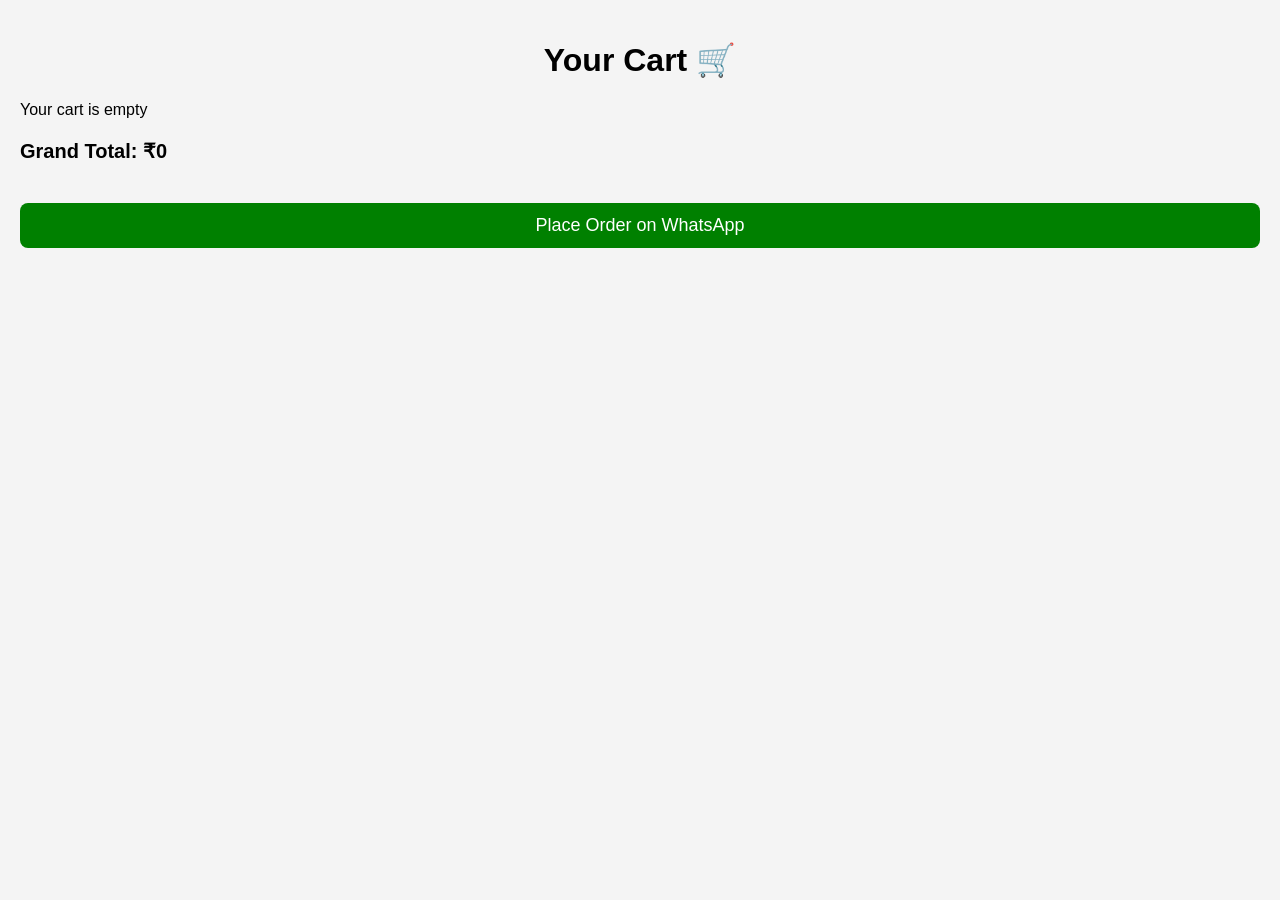
==== cart.html @ ebd8536b "Create cart.html" ====
<!DOCTYPE html>
<html>
<head>
    <title>Cart - Foodie Hub</title>
    <meta name="viewport" content="width=device-width, initial-scale=1.0">
    <style>
        body{
            font-family: Arial;
            margin:0;
            background:#f4f4f4;
            padding:20px;
        }
        h1{
            text-align:center;
        }
        .item{
            background:white;
            padding:15px;
            margin:10px 0;
            border-radius:8px;
        }
        .total{
            font-size:20px;
            font-weight:bold;
            margin-top:20px;
        }
        button{
            padding:12px;
            width:100%;
            font-size:18px;
            background:green;
            color:white;
            border:none;
            border-radius:8px;
            margin-top:20px;
        }
    </style>
</head>

<body>

<h1>Your Cart 🛒</h1>

<div id="cartItems"></div>

<p class="total">Grand Total: ₹<span id="grandTotal">0</span></p>

<button onclick="sendWhatsApp()">Place Order on WhatsApp</button>

<script>
let cart = JSON.parse(localStorage.getItem("cart")) || [];
let container = document.getElementById("cartItems");
let grandTotal = 0;

if(cart.length === 0){
    container.innerHTML = "<p>Your cart is empty</p>";
}else{
    cart.forEach(item => {
        let itemTotal = item.price * item.quantity;
        grandTotal += itemTotal;

        container.innerHTML += `
            <div class="item">
                <h3>${item.name}</h3>
                <p>Price: ₹${item.price}</p>
                <p>Quantity: ${item.quantity}</p>
                <p>Total: ₹${itemTotal}</p>
            </div>
        `;
    });
}

document.getElementById("grandTotal").innerText = grandTotal;

function sendWhatsApp(){
    let message = "🛒 *Foodie Hub Order* %0A%0A";

    cart.forEach(item => {
        message += item.name + " x " + item.quantity + " = ₹" + (item.price * item.quantity) + "%0A";
    });

    message += "%0A*Grand Total:* ₹" + grandTotal;

    window.open("https://wa.me/919363734907?text=" + message, "_blank");
}
</script>

</body>
</html>
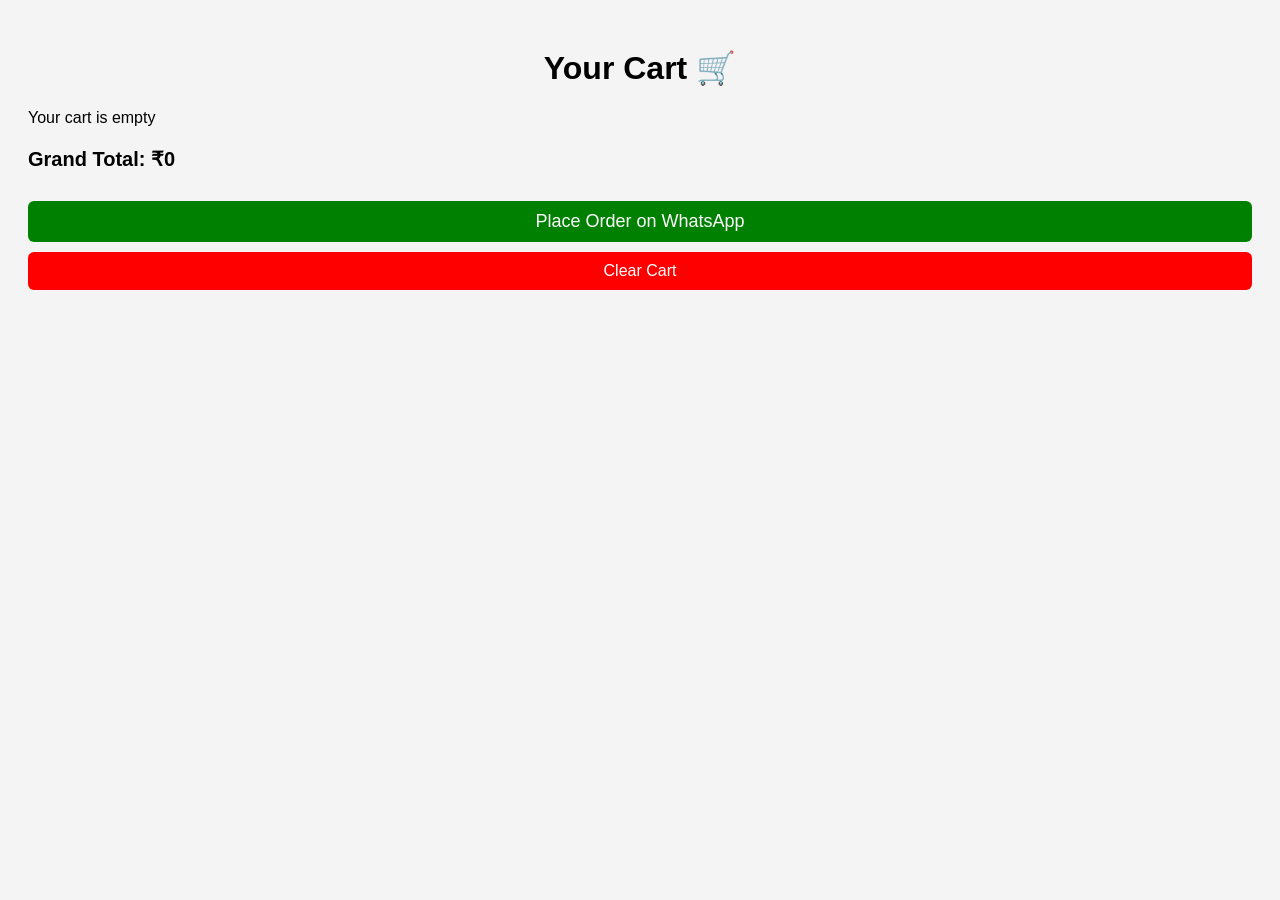
==== commit e2d7b512: "Update cart.html" ====
--- a/cart.html
+++ b/cart.html
@@ -6,7 +6,6 @@
     <style>
         body{
             font-family: Arial;
-            margin:0;
             background:#f4f4f4;
             padding:20px;
         }
@@ -25,14 +24,27 @@
             margin-top:20px;
         }
         button{
-            padding:12px;
+            padding:10px;
+            font-size:16px;
+            border:none;
+            border-radius:6px;
+            cursor:pointer;
+            margin-top:10px;
+        }
+        .orderBtn{
             width:100%;
-            font-size:18px;
             background:green;
             color:white;
-            border:none;
-            border-radius:8px;
-            margin-top:20px;
+            font-size:18px;
+        }
+        .clearBtn{
+            width:100%;
+            background:red;
+            color:white;
+        }
+        .removeBtn{
+            background:orange;
+            color:white;
         }
     </style>
 </head>
@@ -45,17 +57,25 @@
 
 <p class="total">Grand Total: ₹<span id="grandTotal">0</span></p>
 
-<button onclick="sendWhatsApp()">Place Order on WhatsApp</button>
+<button class="orderBtn" onclick="sendWhatsApp()">Place Order on WhatsApp</button>
+<button class="clearBtn" onclick="clearCart()">Clear Cart</button>
 
 <script>
 let cart = JSON.parse(localStorage.getItem("cart")) || [];
 let container = document.getElementById("cartItems");
 let grandTotal = 0;
 
-if(cart.length === 0){
-    container.innerHTML = "<p>Your cart is empty</p>";
-}else{
-    cart.forEach(item => {
+function displayCart(){
+    container.innerHTML = "";
+    grandTotal = 0;
+
+    if(cart.length === 0){
+        container.innerHTML = "<p>Your cart is empty</p>";
+        document.getElementById("grandTotal").innerText = 0;
+        return;
+    }
+
+    cart.forEach((item, index) => {
         let itemTotal = item.price * item.quantity;
         grandTotal += itemTotal;
 
@@ -65,14 +85,32 @@
                 <p>Price: ₹${item.price}</p>
                 <p>Quantity: ${item.quantity}</p>
                 <p>Total: ₹${itemTotal}</p>
+                <button class="removeBtn" onclick="removeItem(${index})">Remove</button>
             </div>
         `;
     });
+
+    document.getElementById("grandTotal").innerText = grandTotal;
 }
 
-document.getElementById("grandTotal").innerText = grandTotal;
+function removeItem(index){
+    cart.splice(index,1);
+    localStorage.setItem("cart", JSON.stringify(cart));
+    displayCart();
+}
+
+function clearCart(){
+    localStorage.removeItem("cart");
+    cart = [];
+    displayCart();
+}
 
 function sendWhatsApp(){
+    if(cart.length === 0){
+        alert("Your cart is empty!");
+        return;
+    }
+
     let message = "🛒 *Foodie Hub Order* %0A%0A";
 
     cart.forEach(item => {
@@ -82,7 +120,12 @@
     message += "%0A*Grand Total:* ₹" + grandTotal;
 
     window.open("https://wa.me/919363734907?text=" + message, "_blank");
+
+    clearCart();
+    alert("Order Sent Successfully!");
 }
+
+displayCart();
 </script>
 
 </body>
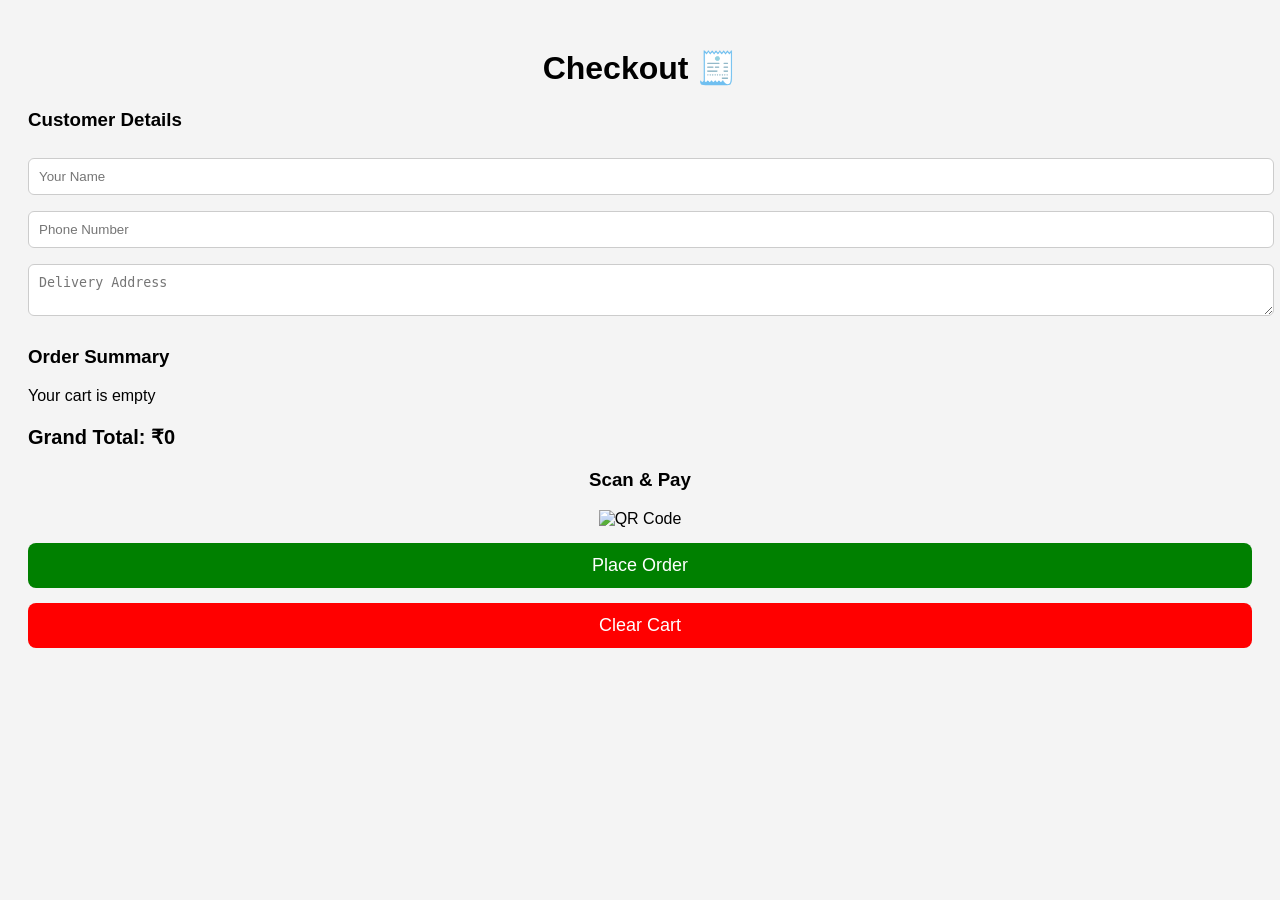
==== commit e1175c2e: "Update cart.html" ====
--- a/cart.html
+++ b/cart.html
@@ -1,7 +1,7 @@
 <!DOCTYPE html>
 <html>
 <head>
-    <title>Cart - Foodie Hub</title>
+    <title>Checkout - Foodie Hub</title>
     <meta name="viewport" content="width=device-width, initial-scale=1.0">
     <style>
         body{
@@ -11,6 +11,13 @@
         }
         h1{
             text-align:center;
+        }
+        input, textarea{
+            width:100%;
+            padding:10px;
+            margin:8px 0;
+            border-radius:6px;
+            border:1px solid #ccc;
         }
         .item{
             background:white;
@@ -24,40 +31,52 @@
             margin-top:20px;
         }
         button{
-            padding:10px;
-            font-size:16px;
+            width:100%;
+            padding:12px;
+            font-size:18px;
             border:none;
-            border-radius:6px;
+            border-radius:8px;
+            margin-top:15px;
             cursor:pointer;
-            margin-top:10px;
         }
         .orderBtn{
-            width:100%;
             background:green;
             color:white;
-            font-size:18px;
         }
         .clearBtn{
-            width:100%;
             background:red;
             color:white;
         }
-        .removeBtn{
-            background:orange;
-            color:white;
+        .qr{
+            text-align:center;
+            margin-top:20px;
+        }
+        .qr img{
+            width:200px;
         }
     </style>
 </head>
 
 <body>
 
-<h1>Your Cart 🛒</h1>
+<h1>Checkout 🧾</h1>
 
+<h3>Customer Details</h3>
+<input type="text" id="name" placeholder="Your Name" required>
+<input type="text" id="phone" placeholder="Phone Number" required>
+<textarea id="address" placeholder="Delivery Address" required></textarea>
+
+<h3>Order Summary</h3>
 <div id="cartItems"></div>
 
 <p class="total">Grand Total: ₹<span id="grandTotal">0</span></p>
 
-<button class="orderBtn" onclick="sendWhatsApp()">Place Order on WhatsApp</button>
+<div class="qr">
+    <h3>Scan & Pay</h3>
+    <img src="qr.png" alt="QR Code">
+</div>
+
+<button class="orderBtn" onclick="sendWhatsApp()">Place Order</button>
 <button class="clearBtn" onclick="clearCart()">Clear Cart</button>
 
 <script>
@@ -75,28 +94,19 @@
         return;
     }
 
-    cart.forEach((item, index) => {
+    cart.forEach(item => {
         let itemTotal = item.price * item.quantity;
         grandTotal += itemTotal;
 
         container.innerHTML += `
             <div class="item">
-                <h3>${item.name}</h3>
-                <p>Price: ₹${item.price}</p>
-                <p>Quantity: ${item.quantity}</p>
-                <p>Total: ₹${itemTotal}</p>
-                <button class="removeBtn" onclick="removeItem(${index})">Remove</button>
+                <h4>${item.name}</h4>
+                <p>${item.quantity} x ₹${item.price} = ₹${itemTotal}</p>
             </div>
         `;
     });
 
     document.getElementById("grandTotal").innerText = grandTotal;
-}
-
-function removeItem(index){
-    cart.splice(index,1);
-    localStorage.setItem("cart", JSON.stringify(cart));
-    displayCart();
 }
 
 function clearCart(){
@@ -106,18 +116,34 @@
 }
 
 function sendWhatsApp(){
-    if(cart.length === 0){
-        alert("Your cart is empty!");
+    let name = document.getElementById("name").value;
+    let phone = document.getElementById("phone").value;
+    let address = document.getElementById("address").value;
+
+    if(name=="" || phone=="" || address==""){
+        alert("Please fill all customer details!");
         return;
     }
 
-    let message = "🛒 *Foodie Hub Order* %0A%0A";
+    if(cart.length === 0){
+        alert("Cart is empty!");
+        return;
+    }
+
+    let orderId = "FH" + Math.floor(Math.random()*100000);
+
+    let message = "🧾 *Foodie Hub Order* %0A";
+    message += "Order ID: " + orderId + "%0A%0A";
+    message += "👤 Name: " + name + "%0A";
+    message += "📞 Phone: " + phone + "%0A";
+    message += "📍 Address: " + address + "%0A%0A";
+    message += "🛒 Items:%0A";
 
     cart.forEach(item => {
         message += item.name + " x " + item.quantity + " = ₹" + (item.price * item.quantity) + "%0A";
     });
 
-    message += "%0A*Grand Total:* ₹" + grandTotal;
+    message += "%0A💰 Grand Total: ₹" + grandTotal;
 
     window.open("https://wa.me/919363734907?text=" + message, "_blank");
 
